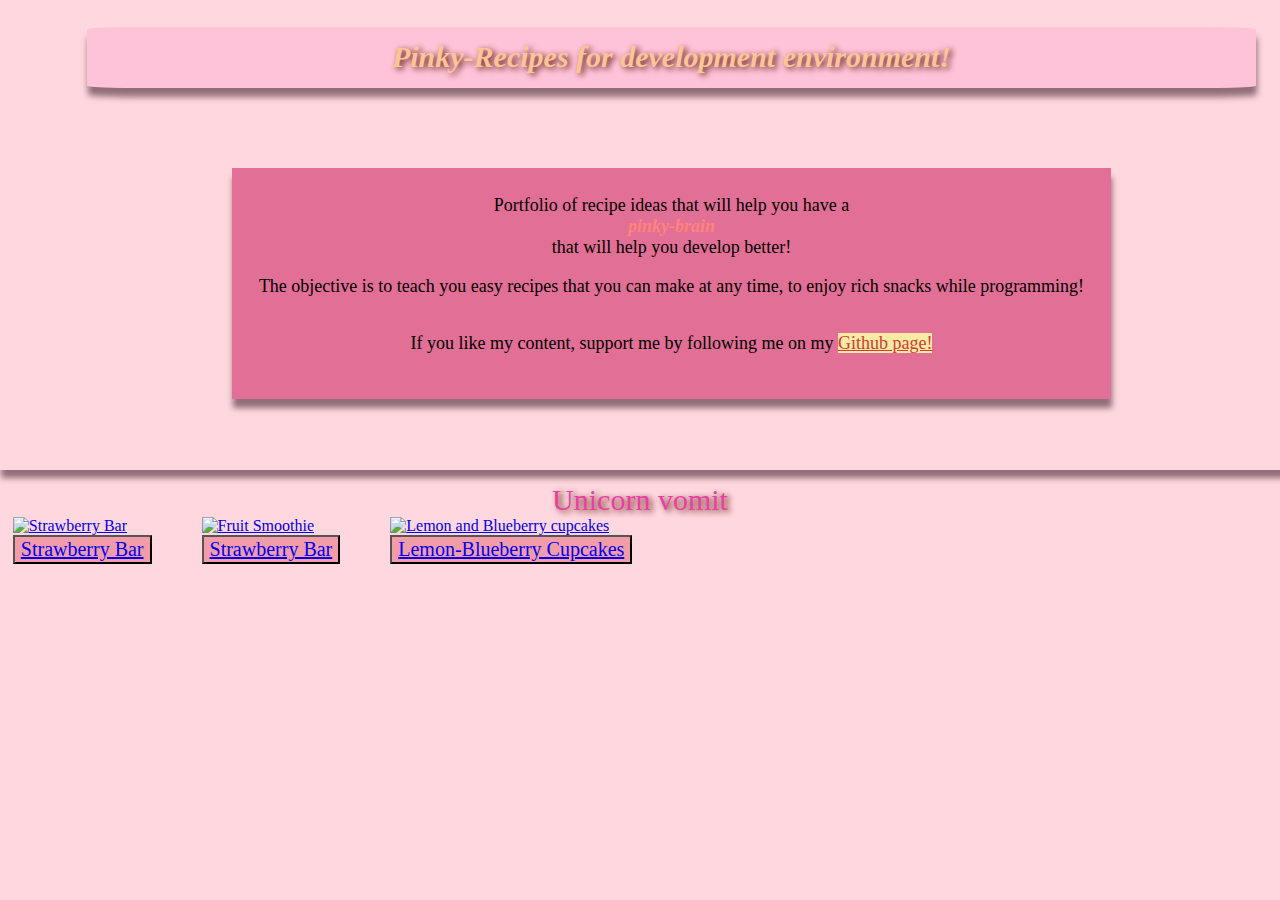
==== index.html @ fe04e7e0 "Container 1-0 end Container Mini" ====
<!DOCTYPE html>
<html lang="en">
  <head>
    <meta charset="UTF-8">
    <meta http-equiv="X-UA-Compatible" content="IE=edge">
    <meta name="viewport" content="width=device-width, initial-scale=1.0">
    <link rel="stylesheet" href="style.css">
    <title>Pinky-Recipes</title>
  </head>
  <div class="container1">
   <div class="titulo-inicial">Pinky-Recipes for development environment!</div>
   <div class="center">Portfolio of recipe ideas that will help you have a <div class="center-words">pinky-brain</div>that will help you develop better!
   <p>The objective is to teach you easy recipes that you can make at any time, to enjoy rich snacks while programming!</p>
    <p class="page">If you like my content, support me by following me on my <a class="gitpage" href="https://github.com/Loredvita">Github page!</a></p>
  </div>
  </div>
   
 <div class="containermax">
   <div class="containerT">Unicorn vomit</div>
   <div class="containermini">
    <div class="container1-0"><a href="Recipes/Strawberrybar.html"><img class="img" src="https://www.allrecipes.com/thmb/t93Gghc6Q8rxJfEe1otaFItL8WU=/750x0/filters:no_upscale():max_bytes(150000):strip_icc():format(webp)/364810-9930e9a683ec4f40b05630d3a874ea5a.jpg" width='400' height="370" alt="Strawberry Bar"></a>
      <button class="recipes-button"><a href="Recipes/Strawberrybar.html">Strawberry Bar</a></button>
    </div>
    <div class="container1-0"><a href="Recipes/Smoothie.html"><img class="img" src="https://www.allrecipes.com/thmb/cn_dwNWL0ve2IGweLAkNBskE72o=/750x0/filters:no_upscale():max_bytes(150000):strip_icc():format(webp)/441727-fruit-and-yogurt-smoothie-Alberta-Rose-4x3-1-aa04390dac11483aaeeec142dff1f6c7.jpg" width="400" height="360" alt="Fruit Smoothie"></a>
      <button class="recipes-button"><a href="Recipes/Strawberrybar.html">Strawberry Bar</a></button>
    </div>
      <div class="container1-0"><a href="Recipes/Lemon-Blueberry-Cupcakes.html"><img class="img" src="https://www.allrecipes.com/thmb/XsTOPUBgVieep8LYfPgh5miSbzg=/750x0/filters:no_upscale():max_bytes(150000):strip_icc():format(webp)/1645318150DSC_1989203-2000-705baece70d24b55a829fef1a707644a.jpg" width="400" height="370" alt="Lemon and Blueberry cupcakes"></a> 
        <button class="recipes-button"><a href="Recipes/Lemon-Blueberry-Cupcakes.html">Lemon-Blueberry Cupcakes</a></button>
      </div>




  </div>
 </div>
</body>
</html>
---- style.css ----
body {
  font-family: Georgia, serif;
  margin: 0;
}
html {
  background-color: rgb(255, 216, 223);
}
@media (prefers-color-scheme: dark) { html { background-color: rgb(255, 216, 223); } }
.home {
  font-size: 20px;
  background-color: rgb(247, 143, 160);
  color: rgb(255, 0, 0);
  font-family: 'Times New Roman', serif;
}
.center-words {
  color: rgb(255, 132, 124);
  font-weight: 800;
  font-style: italic; 
}
.titulo-inicial,
.strawberry,
.smoothie {
  font-size: 30px;
  align-items: stretch;
}
.cupcake {
  font-size: 30px;
}
.unicorn {
  text-align: center;
  font-size: 25px;
  font-weight: 700;
}
.instrucion {
  color: rgb(222, 49, 99);
  font-weight: 800;
}
.gitpage{
  background-color: rgb(250, 234, 162);
  color: #cf3939;
}
.container {
  display: flex;
  flex-direction: row;
  align-items: stretch;
  justify-content: center;
}
.container > div {
  padding: 4px;
  margin: 2px;
  text-align: center;
  background: rgb(255, 218, 185);
  border: 2px solid rgb(222, 49, 99);
  flex: 1 1 0%;
  flex-basis: 50px;
  justify-content: center;
}
.encabezado{
  background: rgb(255, 218, 185);
  border: 2px solid rgb(255, 192, 203);
  height: 50px;
  margin-left: 40px;
  margin-right: 40px;
  padding: 8px;
  flex: 0 1 0;
  align-items: stretch;
  justify-content: center;
}
.container1{
  display: flex;
  background-image: url(https://gifdb.com/images/high/pinky-and-the-brain-keyboard-typing-sb81sja47ahac1l1.webp);
  flex-direction:row;
  flex-wrap: wrap;
  align-items:flex-start;
  justify-content:center;
  width: 1343px;
  height: 470px;
  align-content:flex-start;
  box-shadow: 1px 8px 6px  rgba(36, 3, 18, 0.502);
  margin-bottom: 1%;
}
.titulo-inicial{
  display: flex;
  color:  hsl(27, 94%, 79%);
  background-color: rgba(255, 173, 211, 0.502);
  margin: 2%;
  padding: 1%;
  font-size: 30px;
  font-weight:700;
  font-style: italic;
  width: 85%;
  justify-content: center;
  align-items:center;
  border-radius: 4%;
  box-shadow: 1px 9px 6px  rgba(36, 3, 18, 0.502);
  text-shadow: 3px 2px 6px rgb(90, 19, 6);
}
.center{
  display: flex;
  background-color:rgba(219, 85, 130, 0.8) ;
  font-size: 18px ;
  justify-content: center;
  align-items:center;
  text-align: center;
  padding: 2%;
  margin: 4%;
  flex-direction: column;
  box-shadow: 1px 9px 6px  rgba(36, 3, 18, 0.502);
}
.containerT{
  color: hsl(325, 79%, 58%);
  text-shadow: 3px 2px 6px rgb(90, 19, 6);
  text-align: center;
  font-size: 30px;
}
.containermini{
  display: flex;
  flex-direction: row;
  gap: 50px;
  margin-left: 1%;
  margin-left: 1%;
}
.container1-0{
  display: flex;
  flex-direction: column;
  justify-content:center;
}
.recipes-button {
  display: flex;
  font-size: 20px;
  text-align: center;
  background-color: rgb(242, 156, 170); 
  color: rgb(255, 255, 255);
  font-family: 'Times New Roman', serif;
  justify-content: center;
  align-items:center;
  text-align: center;
}
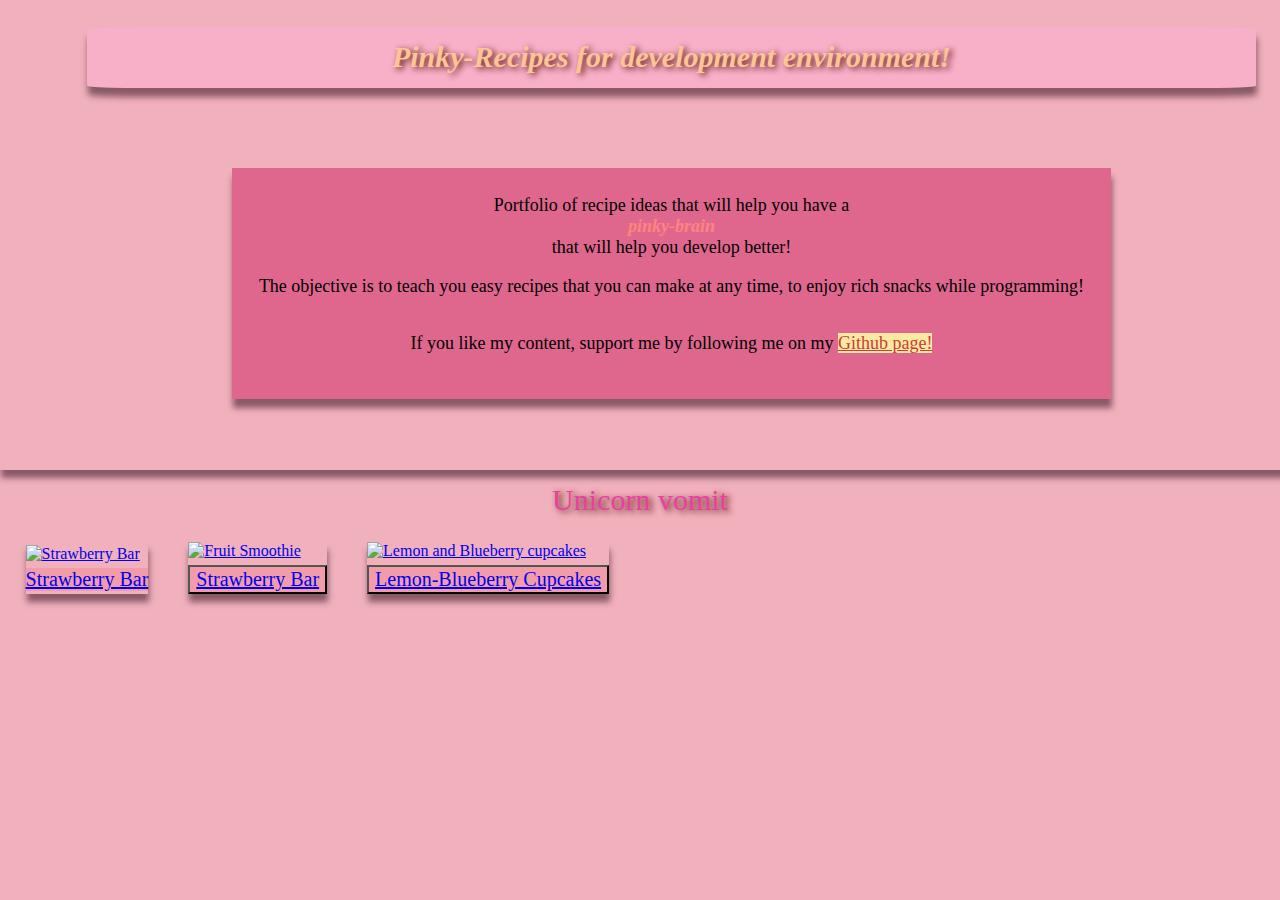
==== commit 5ce05606: "more flex" ====
--- a/index.html
+++ b/index.html
@@ -19,7 +19,7 @@
    <div class="containerT">Unicorn vomit</div>
    <div class="containermini">
     <div class="container1-0"><a href="Recipes/Strawberrybar.html"><img class="img" src="https://www.allrecipes.com/thmb/t93Gghc6Q8rxJfEe1otaFItL8WU=/750x0/filters:no_upscale():max_bytes(150000):strip_icc():format(webp)/364810-9930e9a683ec4f40b05630d3a874ea5a.jpg" width='400' height="370" alt="Strawberry Bar"></a>
-      <button class="recipes-button"><a href="Recipes/Strawberrybar.html">Strawberry Bar</a></button>
+      <div class="recipes-button"><a href="Recipes/Strawberrybar.html">Strawberry Bar</a></div>
     </div>
     <div class="container1-0"><a href="Recipes/Smoothie.html"><img class="img" src="https://www.allrecipes.com/thmb/cn_dwNWL0ve2IGweLAkNBskE72o=/750x0/filters:no_upscale():max_bytes(150000):strip_icc():format(webp)/441727-fruit-and-yogurt-smoothie-Alberta-Rose-4x3-1-aa04390dac11483aaeeec142dff1f6c7.jpg" width="400" height="360" alt="Fruit Smoothie"></a>
       <button class="recipes-button"><a href="Recipes/Strawberrybar.html">Strawberry Bar</a></button>
--- a/style.css
+++ b/style.css
@@ -3,7 +3,7 @@
   margin: 0;
 }
 html {
-  background-color: rgb(255, 216, 223);
+  background-color: rgb(240, 176, 188);
 }
 @media (prefers-color-scheme: dark) { html { background-color: rgb(255, 216, 223); } }
 .home {
@@ -116,16 +116,24 @@
 .containermini{
   display: flex;
   flex-direction: row;
-  gap: 50px;
-  margin-left: 1%;
-  margin-left: 1%;
+  gap: 40px;
+  background-image: url(https://images.fineartamerica.com/images/artworkimages/mediumlarge/2/pastel-sunset-sky-amy-sorvillo.jpg);
+  padding: 2%;
+  width: auto;
+  height: auto;
+  border-radius: 3%;
 }
 .container1-0{
   display: flex;
   flex-direction: column;
   justify-content:center;
+  width: auto;
+  height: auto;
+  gap: 5px;
+  box-shadow: 1px 8px 6px  rgba(36, 3, 18, 0.502);
+  align-content:flex-end;
 }
-.recipes-button {
+.recipes-button{
   display: flex;
   font-size: 20px;
   text-align: center;
@@ -135,4 +143,6 @@
   justify-content: center;
   align-items:center;
   text-align: center;
+  align-content:flex-end;
+
 }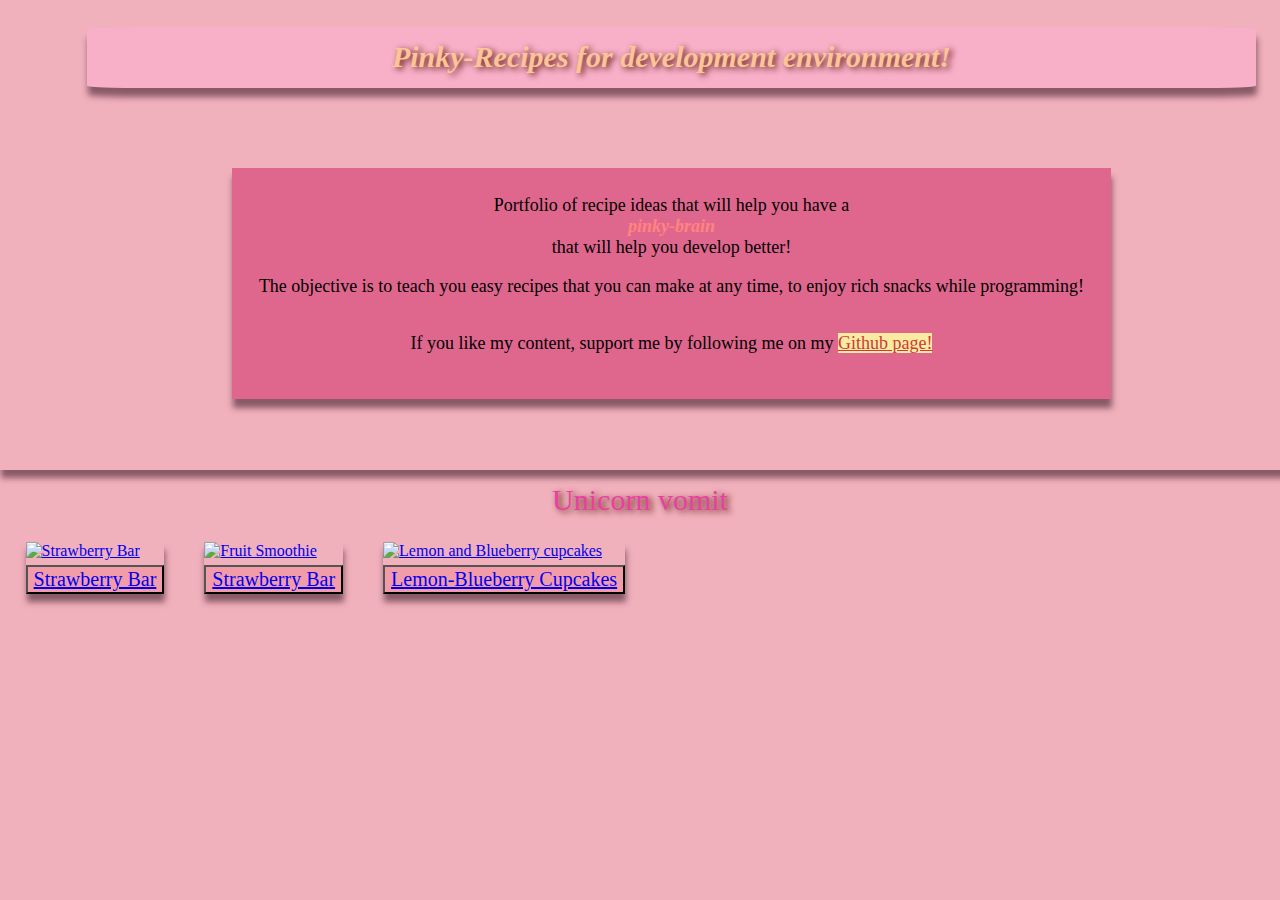
==== commit c8f673b7: "add buttom proof" ====
--- a/index.html
+++ b/index.html
@@ -19,7 +19,7 @@
    <div class="containerT">Unicorn vomit</div>
    <div class="containermini">
     <div class="container1-0"><a href="Recipes/Strawberrybar.html"><img class="img" src="https://www.allrecipes.com/thmb/t93Gghc6Q8rxJfEe1otaFItL8WU=/750x0/filters:no_upscale():max_bytes(150000):strip_icc():format(webp)/364810-9930e9a683ec4f40b05630d3a874ea5a.jpg" width='400' height="370" alt="Strawberry Bar"></a>
-      <div class="recipes-button"><a href="Recipes/Strawberrybar.html">Strawberry Bar</a></div>
+      <button class="recipes-button"><a href="Recipes/Strawberrybar.html">Strawberry Bar</a></button>
     </div>
     <div class="container1-0"><a href="Recipes/Smoothie.html"><img class="img" src="https://www.allrecipes.com/thmb/cn_dwNWL0ve2IGweLAkNBskE72o=/750x0/filters:no_upscale():max_bytes(150000):strip_icc():format(webp)/441727-fruit-and-yogurt-smoothie-Alberta-Rose-4x3-1-aa04390dac11483aaeeec142dff1f6c7.jpg" width="400" height="360" alt="Fruit Smoothie"></a>
       <button class="recipes-button"><a href="Recipes/Strawberrybar.html">Strawberry Bar</a></button>
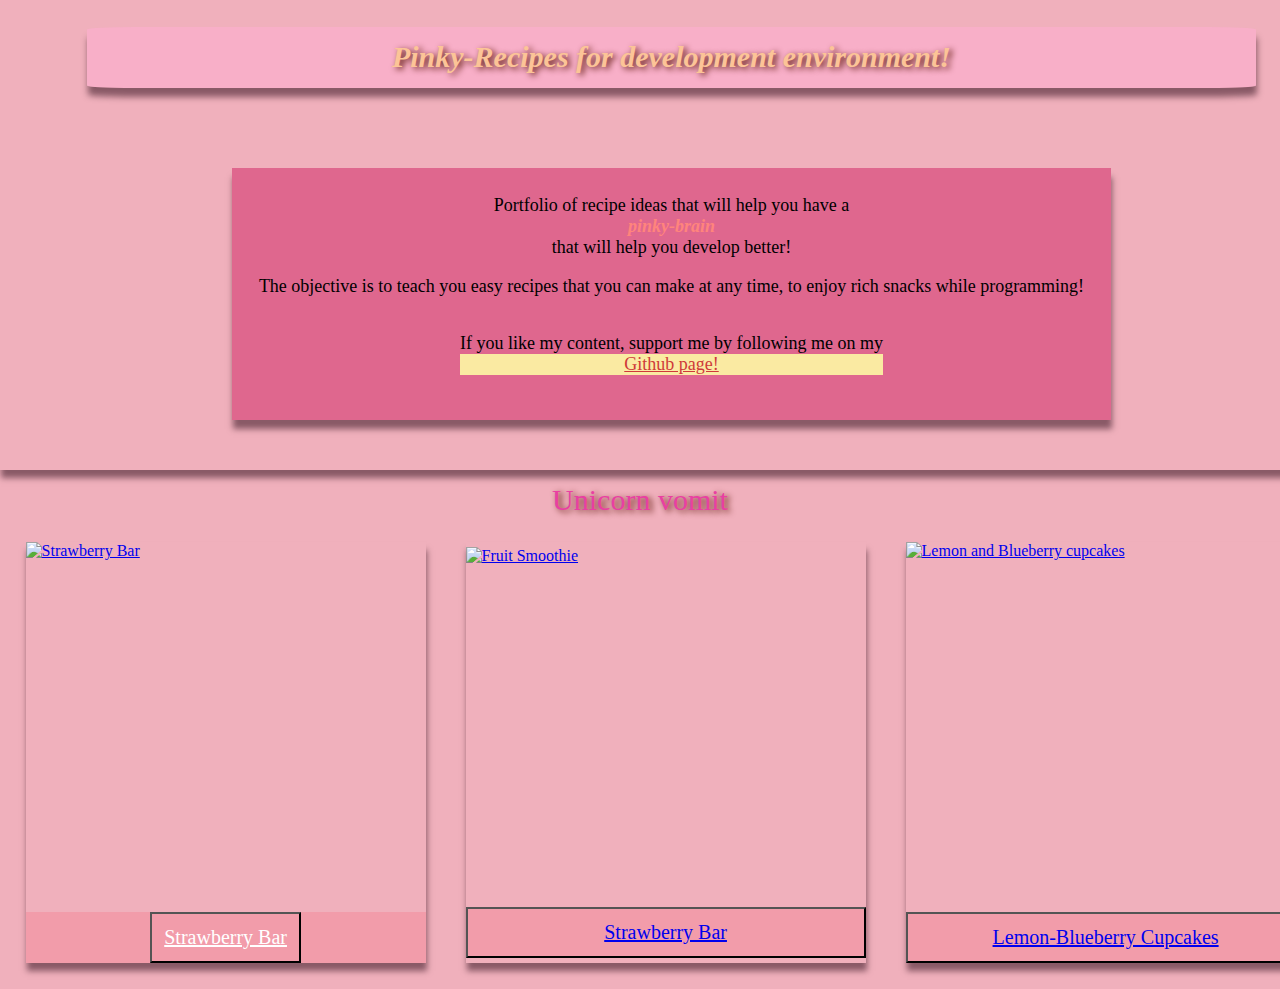
==== commit ab412520: "Proof buttom" ====
--- a/index.html
+++ b/index.html
@@ -19,10 +19,11 @@
    <div class="containerT">Unicorn vomit</div>
    <div class="containermini">
     <div class="container1-0"><a href="Recipes/Strawberrybar.html"><img class="img" src="https://www.allrecipes.com/thmb/t93Gghc6Q8rxJfEe1otaFItL8WU=/750x0/filters:no_upscale():max_bytes(150000):strip_icc():format(webp)/364810-9930e9a683ec4f40b05630d3a874ea5a.jpg" width='400' height="370" alt="Strawberry Bar"></a>
-      <button class="recipes-button"><a href="Recipes/Strawberrybar.html">Strawberry Bar</a></button>
+      <a class="recipes-button" href="Recipes/Strawberrybar.html"><button class="recipes-button">Strawberry Bar</button></a>
+      
     </div>
     <div class="container1-0"><a href="Recipes/Smoothie.html"><img class="img" src="https://www.allrecipes.com/thmb/cn_dwNWL0ve2IGweLAkNBskE72o=/750x0/filters:no_upscale():max_bytes(150000):strip_icc():format(webp)/441727-fruit-and-yogurt-smoothie-Alberta-Rose-4x3-1-aa04390dac11483aaeeec142dff1f6c7.jpg" width="400" height="360" alt="Fruit Smoothie"></a>
-      <button class="recipes-button"><a href="Recipes/Strawberrybar.html">Strawberry Bar</a></button>
+      <button class="recipes-button"><a href="Recipes/Smoothie.html">Strawberry Bar</a></button>
     </div>
       <div class="container1-0"><a href="Recipes/Lemon-Blueberry-Cupcakes.html"><img class="img" src="https://www.allrecipes.com/thmb/XsTOPUBgVieep8LYfPgh5miSbzg=/750x0/filters:no_upscale():max_bytes(150000):strip_icc():format(webp)/1645318150DSC_1989203-2000-705baece70d24b55a829fef1a707644a.jpg" width="400" height="370" alt="Lemon and Blueberry cupcakes"></a> 
         <button class="recipes-button"><a href="Recipes/Lemon-Blueberry-Cupcakes.html">Lemon-Blueberry Cupcakes</a></button>
--- a/style.css
+++ b/style.css
@@ -129,7 +129,6 @@
   justify-content:center;
   width: auto;
   height: auto;
-  gap: 5px;
   box-shadow: 1px 8px 6px  rgba(36, 3, 18, 0.502);
   align-content:flex-end;
 }
@@ -144,5 +143,19 @@
   align-items:center;
   text-align: center;
   align-content:flex-end;
+}
+a{
+  display: flex;
+  flex-direction: column;
+  
+}
+button{
+  display: flex;
+  flex-direction: column;
+  padding: 3%;
+  width: auto;
+  height: auto;
+  color: #cf3939;
+
 
 }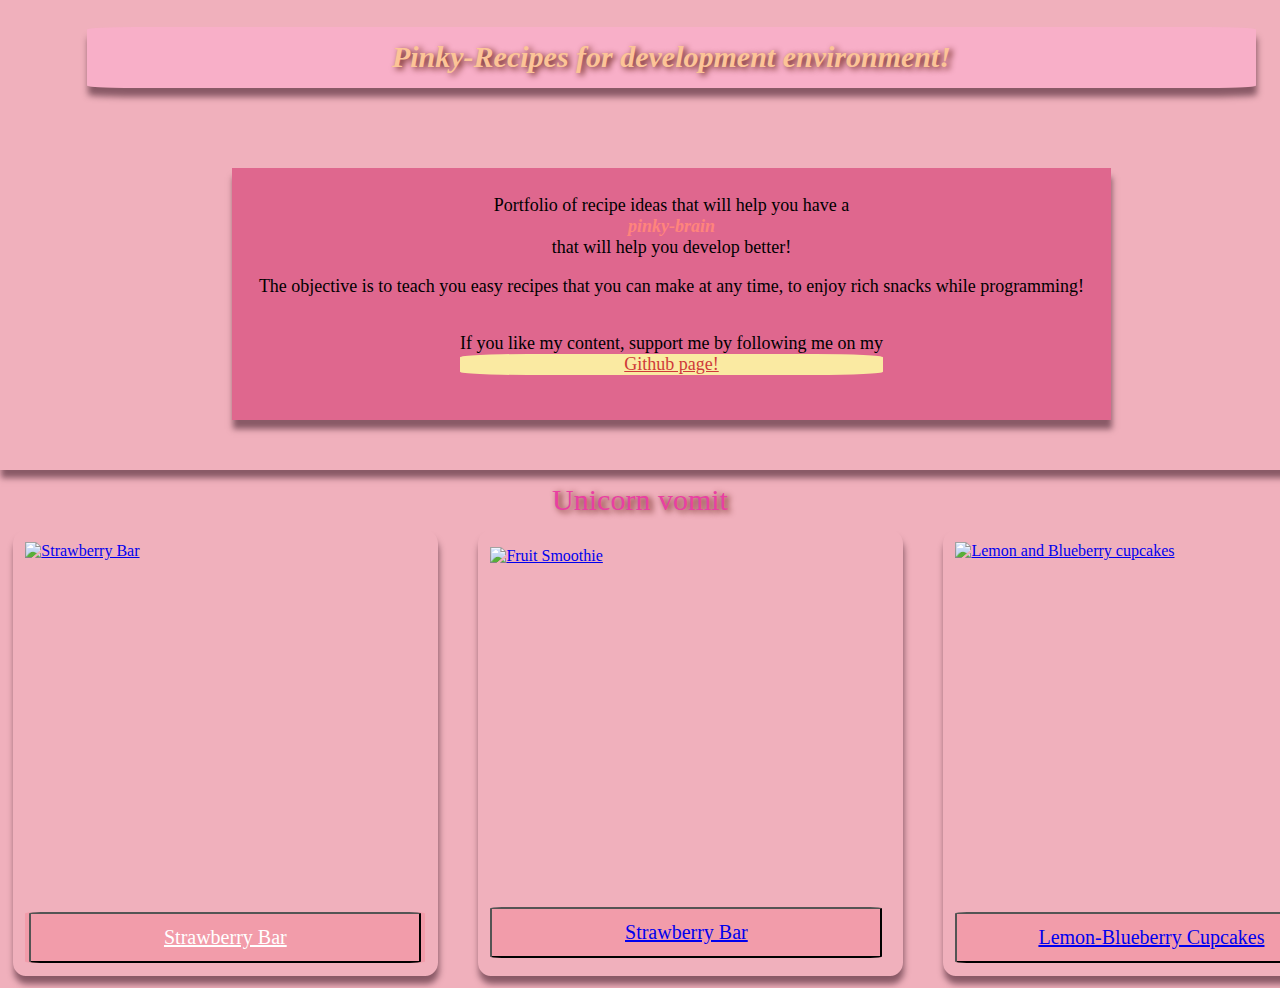
==== commit 4a3cd277: "buttom prototype" ====
--- a/index.html
+++ b/index.html
@@ -20,7 +20,6 @@
    <div class="containermini">
     <div class="container1-0"><a href="Recipes/Strawberrybar.html"><img class="img" src="https://www.allrecipes.com/thmb/t93Gghc6Q8rxJfEe1otaFItL8WU=/750x0/filters:no_upscale():max_bytes(150000):strip_icc():format(webp)/364810-9930e9a683ec4f40b05630d3a874ea5a.jpg" width='400' height="370" alt="Strawberry Bar"></a>
       <a class="recipes-button" href="Recipes/Strawberrybar.html"><button class="recipes-button">Strawberry Bar</button></a>
-      
     </div>
     <div class="container1-0"><a href="Recipes/Smoothie.html"><img class="img" src="https://www.allrecipes.com/thmb/cn_dwNWL0ve2IGweLAkNBskE72o=/750x0/filters:no_upscale():max_bytes(150000):strip_icc():format(webp)/441727-fruit-and-yogurt-smoothie-Alberta-Rose-4x3-1-aa04390dac11483aaeeec142dff1f6c7.jpg" width="400" height="360" alt="Fruit Smoothie"></a>
       <button class="recipes-button"><a href="Recipes/Smoothie.html">Strawberry Bar</a></button>
--- a/style.css
+++ b/style.css
@@ -118,10 +118,9 @@
   flex-direction: row;
   gap: 40px;
   background-image: url(https://images.fineartamerica.com/images/artworkimages/mediumlarge/2/pastel-sunset-sky-amy-sorvillo.jpg);
-  padding: 2%;
+  padding: 1%;
   width: auto;
   height: auto;
-  border-radius: 3%;
 }
 .container1-0{
   display: flex;
@@ -131,6 +130,8 @@
   height: auto;
   box-shadow: 1px 8px 6px  rgba(36, 3, 18, 0.502);
   align-content:flex-end;
+  border-radius: 3%;
+  padding: 1%;
 }
 .recipes-button{
   display: flex;
@@ -143,11 +144,12 @@
   align-items:center;
   text-align: center;
   align-content:flex-end;
+  border-radius: 3%;
 }
 a{
   display: flex;
   flex-direction: column;
-  
+  border-radius: 16%;
 }
 button{
   display: flex;
@@ -156,6 +158,9 @@
   width: auto;
   height: auto;
   color: #cf3939;
-
-
+  justify-content: center;
+  align-items:center;
+  text-align: center;
+  align-content:flex-end;
+  width: 98%;
 }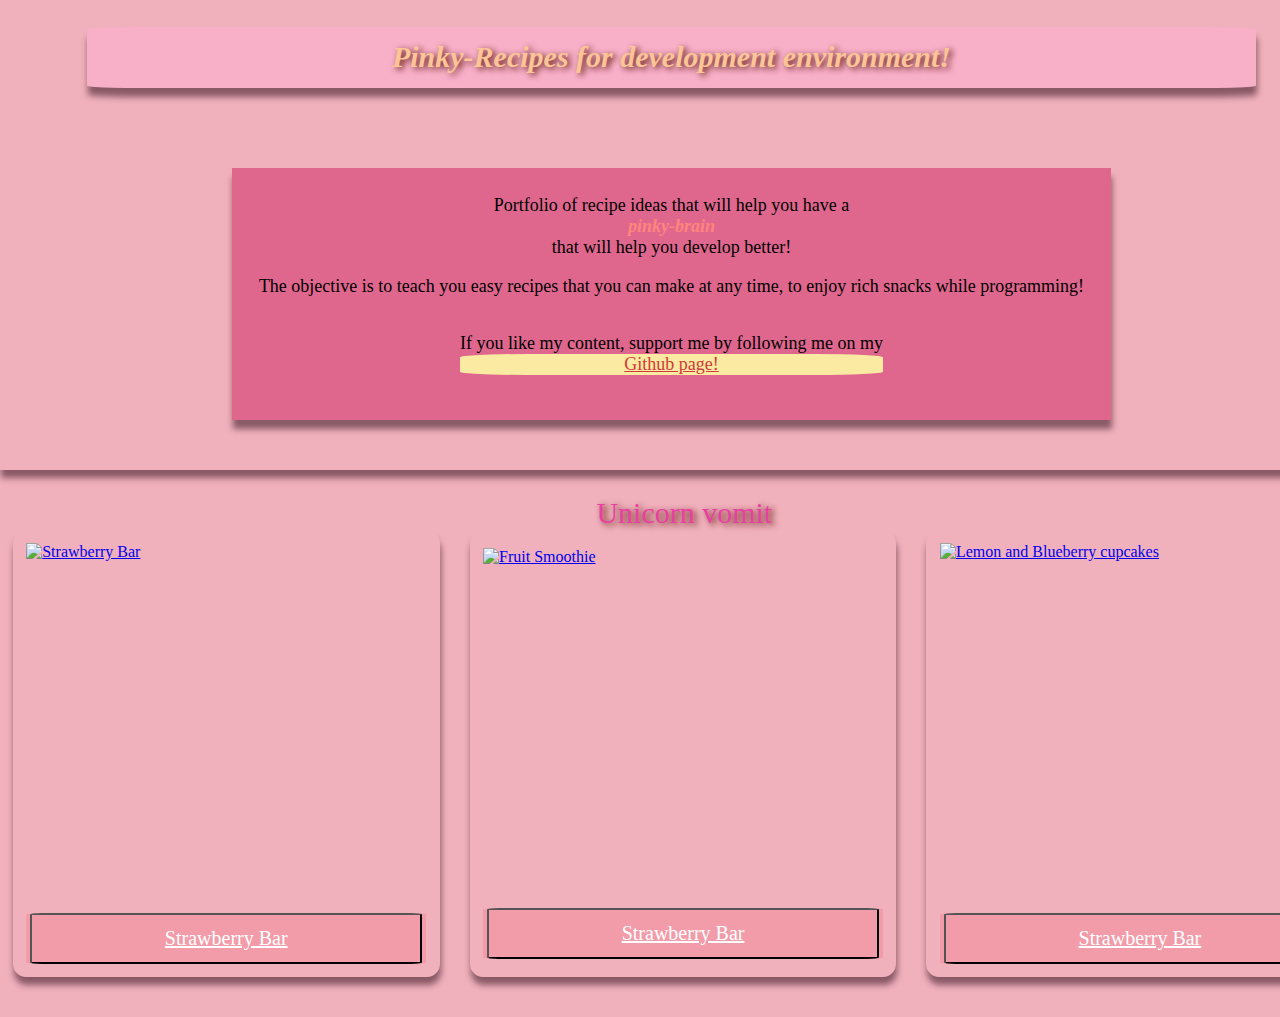
==== commit 4ab223d1: "add two more buttons" ====
--- a/index.html
+++ b/index.html
@@ -14,7 +14,6 @@
     <p class="page">If you like my content, support me by following me on my <a class="gitpage" href="https://github.com/Loredvita">Github page!</a></p>
   </div>
   </div>
-   
  <div class="containermax">
    <div class="containerT">Unicorn vomit</div>
    <div class="containermini">
@@ -22,15 +21,11 @@
       <a class="recipes-button" href="Recipes/Strawberrybar.html"><button class="recipes-button">Strawberry Bar</button></a>
     </div>
     <div class="container1-0"><a href="Recipes/Smoothie.html"><img class="img" src="https://www.allrecipes.com/thmb/cn_dwNWL0ve2IGweLAkNBskE72o=/750x0/filters:no_upscale():max_bytes(150000):strip_icc():format(webp)/441727-fruit-and-yogurt-smoothie-Alberta-Rose-4x3-1-aa04390dac11483aaeeec142dff1f6c7.jpg" width="400" height="360" alt="Fruit Smoothie"></a>
-      <button class="recipes-button"><a href="Recipes/Smoothie.html">Strawberry Bar</a></button>
+      <a class="recipes-button" href="Recipes/Smoothie.html"><button class="recipes-button">Strawberry Bar</button></a>
     </div>
       <div class="container1-0"><a href="Recipes/Lemon-Blueberry-Cupcakes.html"><img class="img" src="https://www.allrecipes.com/thmb/XsTOPUBgVieep8LYfPgh5miSbzg=/750x0/filters:no_upscale():max_bytes(150000):strip_icc():format(webp)/1645318150DSC_1989203-2000-705baece70d24b55a829fef1a707644a.jpg" width="400" height="370" alt="Lemon and Blueberry cupcakes"></a> 
-        <button class="recipes-button"><a href="Recipes/Lemon-Blueberry-Cupcakes.html">Lemon-Blueberry Cupcakes</a></button>
+        <a class="recipes-button" href="Recipes/Lemon-Blueberry-Cupcakes.html"><button class="recipes-button">Strawberry Bar</button></a>
       </div>
-
-
-
-
   </div>
  </div>
 </body>
--- a/style.css
+++ b/style.css
@@ -113,20 +113,26 @@
   text-align: center;
   font-size: 30px;
 }
+.containermax{
+  display: flex;
+  background-image: url(https://images.fineartamerica.com/images/artworkimages/mediumlarge/2/pastel-sunset-sky-amy-sorvillo.jpg);
+  flex-direction: column;
+  width: 1343px;
+  height: 509px;
+  padding: 1%;
+}
 .containermini{
   display: flex;
   flex-direction: row;
-  gap: 40px;
-  background-image: url(https://images.fineartamerica.com/images/artworkimages/mediumlarge/2/pastel-sunset-sky-amy-sorvillo.jpg);
-  padding: 1%;
-  width: auto;
-  height: auto;
+  gap: 30px;
+  width: 100;
+  height: 100;
 }
 .container1-0{
   display: flex;
   flex-direction: column;
   justify-content:center;
-  width: auto;
+  width: 100;
   height: auto;
   box-shadow: 1px 8px 6px  rgba(36, 3, 18, 0.502);
   align-content:flex-end;
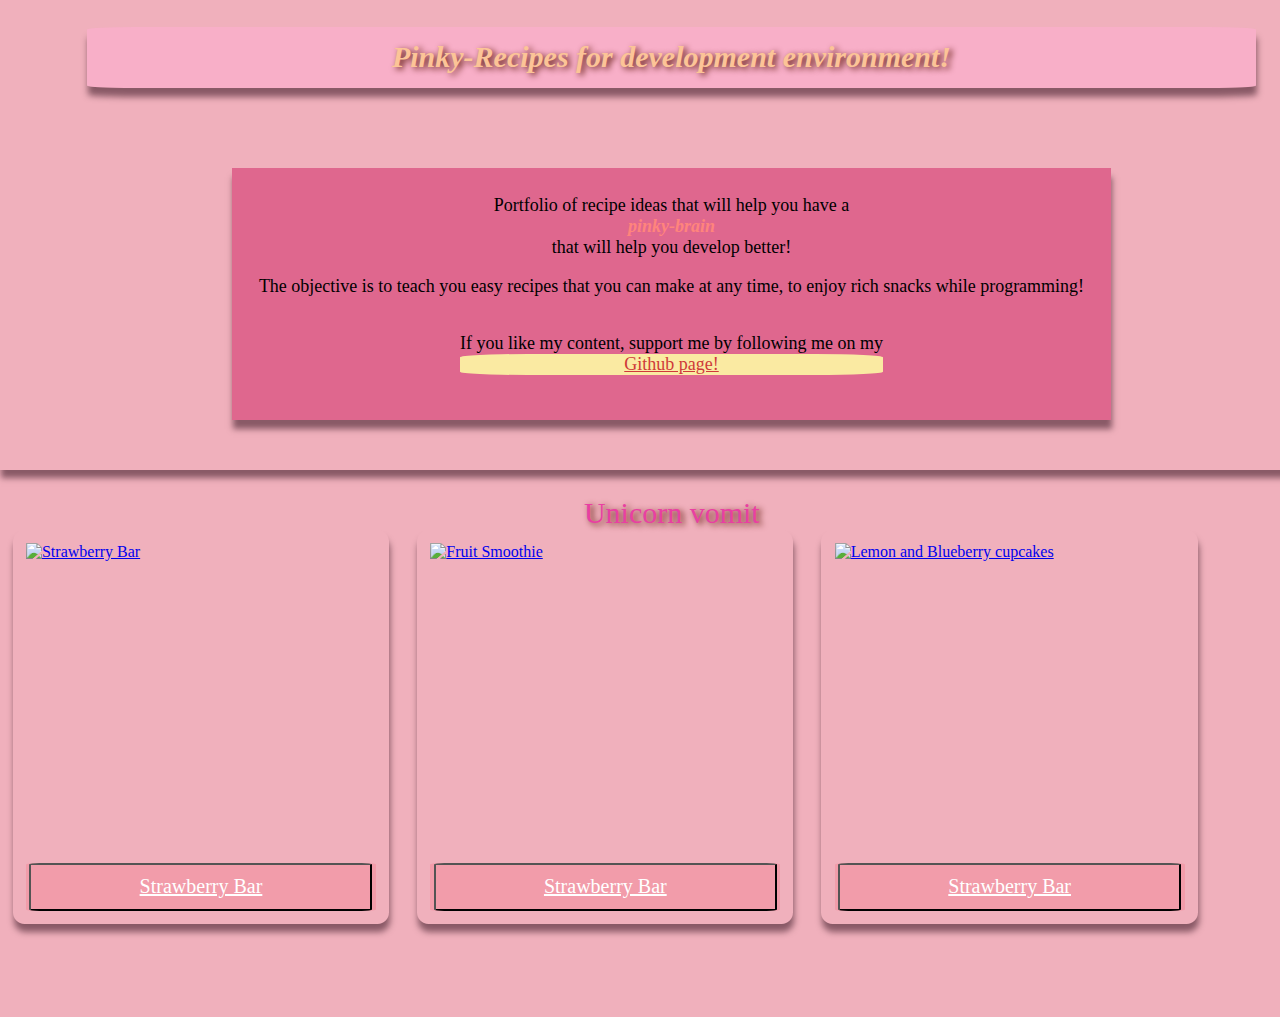
==== commit 27bc7031: "img measure" ====
--- a/index.html
+++ b/index.html
@@ -17,13 +17,13 @@
  <div class="containermax">
    <div class="containerT">Unicorn vomit</div>
    <div class="containermini">
-    <div class="container1-0"><a href="Recipes/Strawberrybar.html"><img class="img" src="https://www.allrecipes.com/thmb/t93Gghc6Q8rxJfEe1otaFItL8WU=/750x0/filters:no_upscale():max_bytes(150000):strip_icc():format(webp)/364810-9930e9a683ec4f40b05630d3a874ea5a.jpg" width='400' height="370" alt="Strawberry Bar"></a>
+    <div class="container1-0"><a href="Recipes/Strawberrybar.html"><img class="img" src="https://www.allrecipes.com/thmb/t93Gghc6Q8rxJfEe1otaFItL8WU=/750x0/filters:no_upscale():max_bytes(150000):strip_icc():format(webp)/364810-9930e9a683ec4f40b05630d3a874ea5a.jpg" width=350' height="320" alt="Strawberry Bar"></a>
       <a class="recipes-button" href="Recipes/Strawberrybar.html"><button class="recipes-button">Strawberry Bar</button></a>
     </div>
-    <div class="container1-0"><a href="Recipes/Smoothie.html"><img class="img" src="https://www.allrecipes.com/thmb/cn_dwNWL0ve2IGweLAkNBskE72o=/750x0/filters:no_upscale():max_bytes(150000):strip_icc():format(webp)/441727-fruit-and-yogurt-smoothie-Alberta-Rose-4x3-1-aa04390dac11483aaeeec142dff1f6c7.jpg" width="400" height="360" alt="Fruit Smoothie"></a>
+    <div class="container1-0"><a href="Recipes/Smoothie.html"><img class="img" src="https://www.allrecipes.com/thmb/cn_dwNWL0ve2IGweLAkNBskE72o=/750x0/filters:no_upscale():max_bytes(150000):strip_icc():format(webp)/441727-fruit-and-yogurt-smoothie-Alberta-Rose-4x3-1-aa04390dac11483aaeeec142dff1f6c7.jpg" width=350' height="320" alt="Fruit Smoothie"></a>
       <a class="recipes-button" href="Recipes/Smoothie.html"><button class="recipes-button">Strawberry Bar</button></a>
     </div>
-      <div class="container1-0"><a href="Recipes/Lemon-Blueberry-Cupcakes.html"><img class="img" src="https://www.allrecipes.com/thmb/XsTOPUBgVieep8LYfPgh5miSbzg=/750x0/filters:no_upscale():max_bytes(150000):strip_icc():format(webp)/1645318150DSC_1989203-2000-705baece70d24b55a829fef1a707644a.jpg" width="400" height="370" alt="Lemon and Blueberry cupcakes"></a> 
+      <div class="container1-0"><a href="Recipes/Lemon-Blueberry-Cupcakes.html"><img class="img" src="https://www.allrecipes.com/thmb/XsTOPUBgVieep8LYfPgh5miSbzg=/750x0/filters:no_upscale():max_bytes(150000):strip_icc():format(webp)/1645318150DSC_1989203-2000-705baece70d24b55a829fef1a707644a.jpg" width=350' height="320" alt="Lemon and Blueberry cupcakes"></a> 
         <a class="recipes-button" href="Recipes/Lemon-Blueberry-Cupcakes.html"><button class="recipes-button">Strawberry Bar</button></a>
       </div>
   </div>
--- a/style.css
+++ b/style.css
@@ -117,22 +117,23 @@
   display: flex;
   background-image: url(https://images.fineartamerica.com/images/artworkimages/mediumlarge/2/pastel-sunset-sky-amy-sorvillo.jpg);
   flex-direction: column;
-  width: 1343px;
+  width: 1318px;
   height: 509px;
   padding: 1%;
 }
 .containermini{
   display: flex;
   flex-direction: row;
-  gap: 30px;
-  width: 100;
-  height: 100;
+  gap: 28px;
+  width: 80;
+  height: 80;
 }
 .container1-0{
   display: flex;
   flex-direction: column;
   justify-content:center;
-  width: 100;
+  width: 97;
+  height: 90;
   height: auto;
   box-shadow: 1px 8px 6px  rgba(36, 3, 18, 0.502);
   align-content:flex-end;
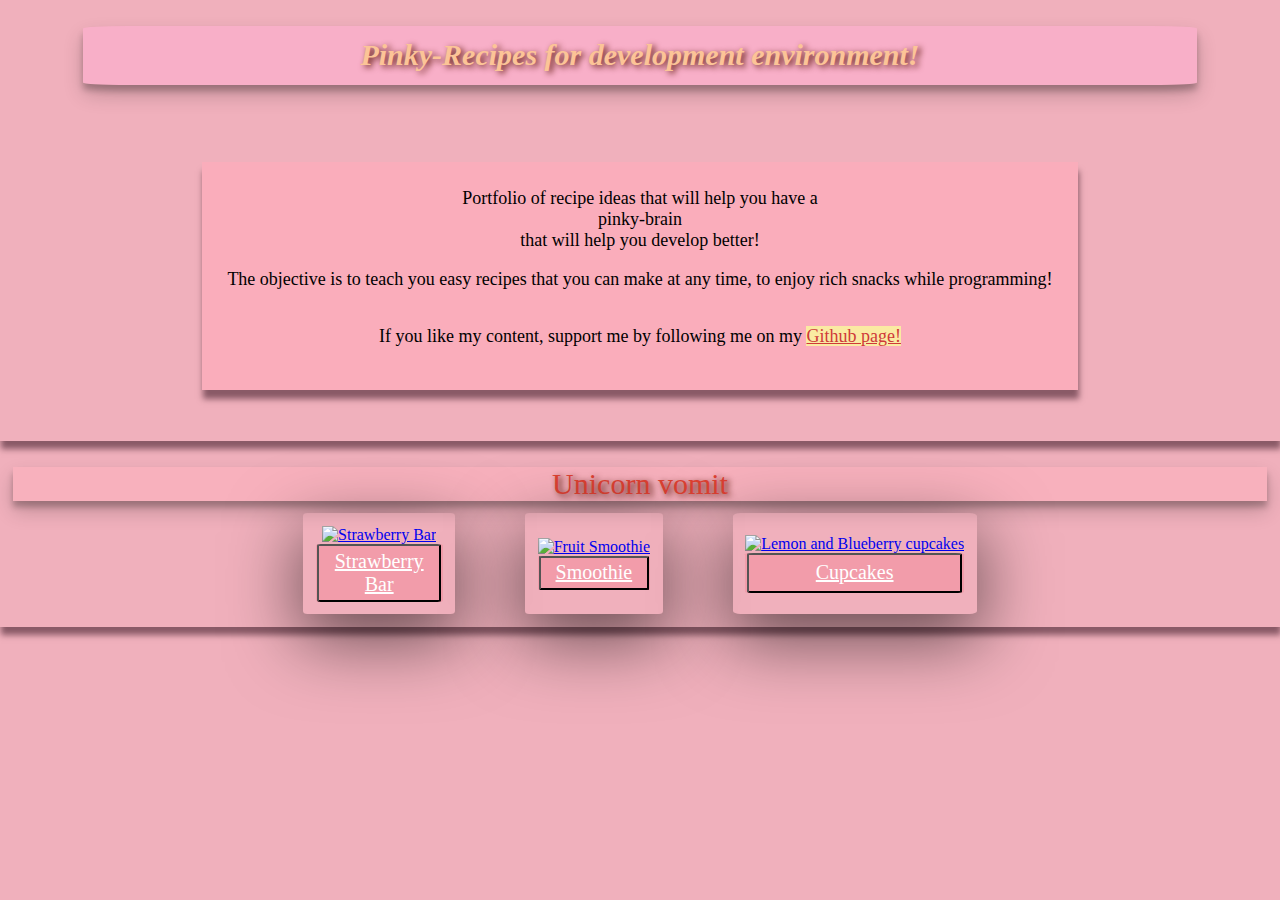
==== commit 6653b4c9: "buttoms names" ====
--- a/index.html
+++ b/index.html
@@ -21,10 +21,10 @@
       <a class="recipes-button" href="Recipes/Strawberrybar.html"><button class="recipes-button">Strawberry Bar</button></a>
     </div>
     <div class="container1-0"><a href="Recipes/Smoothie.html"><img class="img" src="https://www.allrecipes.com/thmb/cn_dwNWL0ve2IGweLAkNBskE72o=/750x0/filters:no_upscale():max_bytes(150000):strip_icc():format(webp)/441727-fruit-and-yogurt-smoothie-Alberta-Rose-4x3-1-aa04390dac11483aaeeec142dff1f6c7.jpg" width=350' height="320" alt="Fruit Smoothie"></a>
-      <a class="recipes-button" href="Recipes/Smoothie.html"><button class="recipes-button">Strawberry Bar</button></a>
+      <a class="recipes-button" href="Recipes/Smoothie.html"><button class="recipes-button">Smoothie</button></a>
     </div>
       <div class="container1-0"><a href="Recipes/Lemon-Blueberry-Cupcakes.html"><img class="img" src="https://www.allrecipes.com/thmb/XsTOPUBgVieep8LYfPgh5miSbzg=/750x0/filters:no_upscale():max_bytes(150000):strip_icc():format(webp)/1645318150DSC_1989203-2000-705baece70d24b55a829fef1a707644a.jpg" width=350' height="320" alt="Lemon and Blueberry cupcakes"></a> 
-        <a class="recipes-button" href="Recipes/Lemon-Blueberry-Cupcakes.html"><button class="recipes-button">Strawberry Bar</button></a>
+        <a class="recipes-button" href="Recipes/Lemon-Blueberry-Cupcakes.html"><button class="recipes-button">Cupcakes</button></a>
       </div>
   </div>
  </div>
--- a/style.css
+++ b/style.css
@@ -1,27 +1,20 @@
 body {
   font-family: Georgia, serif;
-  margin: 0;
+  margin: 0%;
 }
 html {
   background-color: rgb(240, 176, 188);
 }
 @media (prefers-color-scheme: dark) { html { background-color: rgb(255, 216, 223); } }
+.resolucion {
+  width: 99%;
+  text-align: center;
+}
 .home {
   font-size: 20px;
   background-color: rgb(247, 143, 160);
   color: rgb(255, 0, 0);
   font-family: 'Times New Roman', serif;
-}
-.center-words {
-  color: rgb(255, 132, 124);
-  font-weight: 800;
-  font-style: italic; 
-}
-.titulo-inicial,
-.strawberry,
-.smoothie {
-  font-size: 30px;
-  align-items: stretch;
 }
 .cupcake {
   font-size: 30px;
@@ -64,7 +57,7 @@
   padding: 8px;
   flex: 0 1 0;
   align-items: stretch;
-  justify-content: center;
+  justify-content: space-between;
 }
 .container1{
   display: flex;
@@ -73,8 +66,8 @@
   flex-wrap: wrap;
   align-items:flex-start;
   justify-content:center;
-  width: 1343px;
-  height: 470px;
+  width: auto;
+  height: auto;
   align-content:flex-start;
   box-shadow: 1px 8px 6px  rgba(36, 3, 18, 0.502);
   margin-bottom: 1%;
@@ -92,12 +85,12 @@
   justify-content: center;
   align-items:center;
   border-radius: 4%;
-  box-shadow: 1px 9px 6px  rgba(36, 3, 18, 0.502);
+  box-shadow: rgba(0, 0, 0, 0.19) 0px 10px 20px, rgba(0, 0, 0, 0.23) 0px 6px 6px;
   text-shadow: 3px 2px 6px rgb(90, 19, 6);
 }
 .center{
   display: flex;
-  background-color:rgba(219, 85, 130, 0.8) ;
+  background-color:rgba(252, 172, 186, 0.8) ;
   font-size: 18px ;
   justify-content: center;
   align-items:center;
@@ -108,25 +101,34 @@
   box-shadow: 1px 9px 6px  rgba(36, 3, 18, 0.502);
 }
 .containerT{
-  color: hsl(325, 79%, 58%);
+  color:rgb(221, 65, 50);
   text-shadow: 3px 2px 6px rgb(90, 19, 6);
   text-align: center;
   font-size: 30px;
+  background-color: rgba(250, 177, 189, 0.8);
+  margin-bottom: 1%;
+  box-shadow: rgba(0, 0, 0, 0.19) 0px 10px 20px, rgba(0, 0, 0, 0.23) 0px 6px 6px;
 }
 .containermax{
   display: flex;
-  background-image: url(https://images.fineartamerica.com/images/artworkimages/mediumlarge/2/pastel-sunset-sky-amy-sorvillo.jpg);
-  flex-direction: column;
-  width: 1318px;
-  height: 509px;
-  padding: 1%;
+  background-image: url(https://static.vecteezy.com/system/resources/previews/002/787/102/original/abstract-background-luxury-silk-pink-texture-velvet-material-with-3d-render-3d-illustration-mock-up-satin-wave-shape-forms-for-product-display-background-for-object-in-modern-free-vector.jpg);
+  flex-direction: column;
+  width: auto;
+  height: auto;
+  padding: 1%;
+  margin-bottom: 1%;
+  box-shadow: 1px 8px 6px  rgba(36, 3, 18, 0.502);
+  justify-content:center;
+  text-align: center;
 }
 .containermini{
   display: flex;
   flex-direction: row;
-  gap: 28px;
-  width: 80;
-  height: 80;
+  justify-content: center;
+  gap: 70px;
+  width: auto;
+  height: auto;
+  flex-shrink: 1;
 }
 .container1-0{
   display: flex;
@@ -135,10 +137,10 @@
   width: 97;
   height: 90;
   height: auto;
-  box-shadow: 1px 8px 6px  rgba(36, 3, 18, 0.502);
   align-content:flex-end;
   border-radius: 3%;
   padding: 1%;
+  box-shadow: rgba(0, 0, 0, 0.56) 0px 22px 70px 4px;
 }
 .recipes-button{
   display: flex;
@@ -153,11 +155,6 @@
   align-content:flex-end;
   border-radius: 3%;
 }
-a{
-  display: flex;
-  flex-direction: column;
-  border-radius: 16%;
-}
 button{
   display: flex;
   flex-direction: column;
@@ -170,4 +167,83 @@
   text-align: center;
   align-content:flex-end;
   width: 98%;
-}+}
+.containermax1{
+  display: flex;
+  flex-direction: column;
+  align-items: center;
+  background-color: rgba(240, 82, 127, 0.6);
+  margin-top: 1%;
+  margin-left: 1%;
+  margin-right: 1%;
+  box-shadow: 1px 8px 6px  rgba(36, 3, 18, 0.502);
+}
+.imgcircule{
+  display: flex;
+  border-radius: 50%;
+  box-shadow: 10% 10%;
+  box-shadow: rgba(0, 0, 0, 0.56) 0px 22px 70px 4px;
+}
+.Rname{
+  color: rgb(255, 132, 124);
+  font-weight: 800;
+  font-style: italic;
+  font-size: 30px;
+  align-items: stretch;
+  background-color: rgb(255, 192, 203,0.8);
+  box-shadow: 1px 8px 6px  rgba(36, 3, 18, 0.502);
+  padding: 1%;
+}
+.Shlow{
+  display: flex;
+  margin: 1%;
+}
+.containermax2{
+  display: flex;
+  flex-direction: row;
+  align-items: center;
+  background-color: rgba(240, 82, 127, 0.6);
+  margin-top: 1%;
+  margin-left: 4%;
+  margin-right: 4%;
+  width: auto;
+  height: auto;
+  gap: 20%;
+  background-image: url(https://static.vecteezy.com/system/resources/previews/002/787/102/original/abstract-background-luxury-silk-pink-texture-velvet-material-with-3d-render-3d-illustration-mock-up-satin-wave-shape-forms-for-product-display-background-for-object-in-modern-free-vector.jpg);
+  border-radius: 5%;
+}
+.Directions{
+  display: flex;
+  flex-direction: column;
+  border: rgb(207, 57, 57);
+  align-items: center;
+  text-align: center;
+  margin-right: 8%;
+  justify-content: center;
+}
+.Ingredients{
+  display: flex;
+  flex-direction: column;
+  border: rgb(207, 57, 57);
+  align-items: center;
+  text-align: center;
+  margin-left: 8%;
+  margin-bottom: 1%;
+  justify-content: center;
+}
+.headtop{
+  color: rgb(255, 132, 124);
+  font-weight: 800;
+  font-style: italic;
+  font-size: 22px;
+  align-items: stretch;
+  background-color: rgb(255, 192, 203,0.8);
+}
+.instrucion{
+  display: flex;
+  margin: 2%;
+  flex-direction: column;
+  border: rgb(207, 57, 57);
+  align-items: center;
+  text-align: center;
+}
